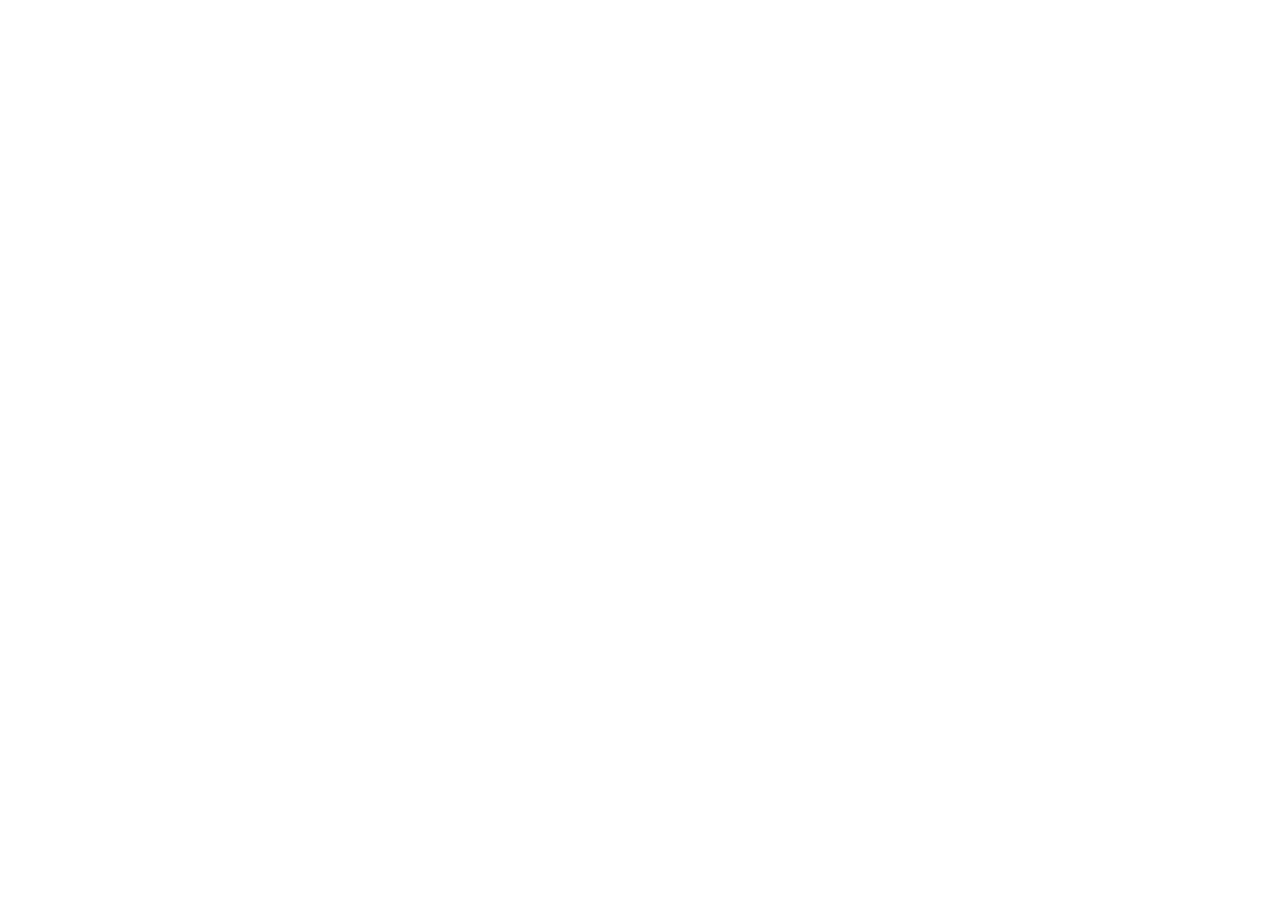
==== firstgittu.html @ 268319ab "my first commit" ====
<!DOCTYPE html>
<html lang="en">
<head>
    <meta charset="UTF-8">
    <meta name="viewport" content="width=device-width, initial-scale=1.0">
    <title>My First Github Repo</title>
</head>
<body>
    
</body>
</html>
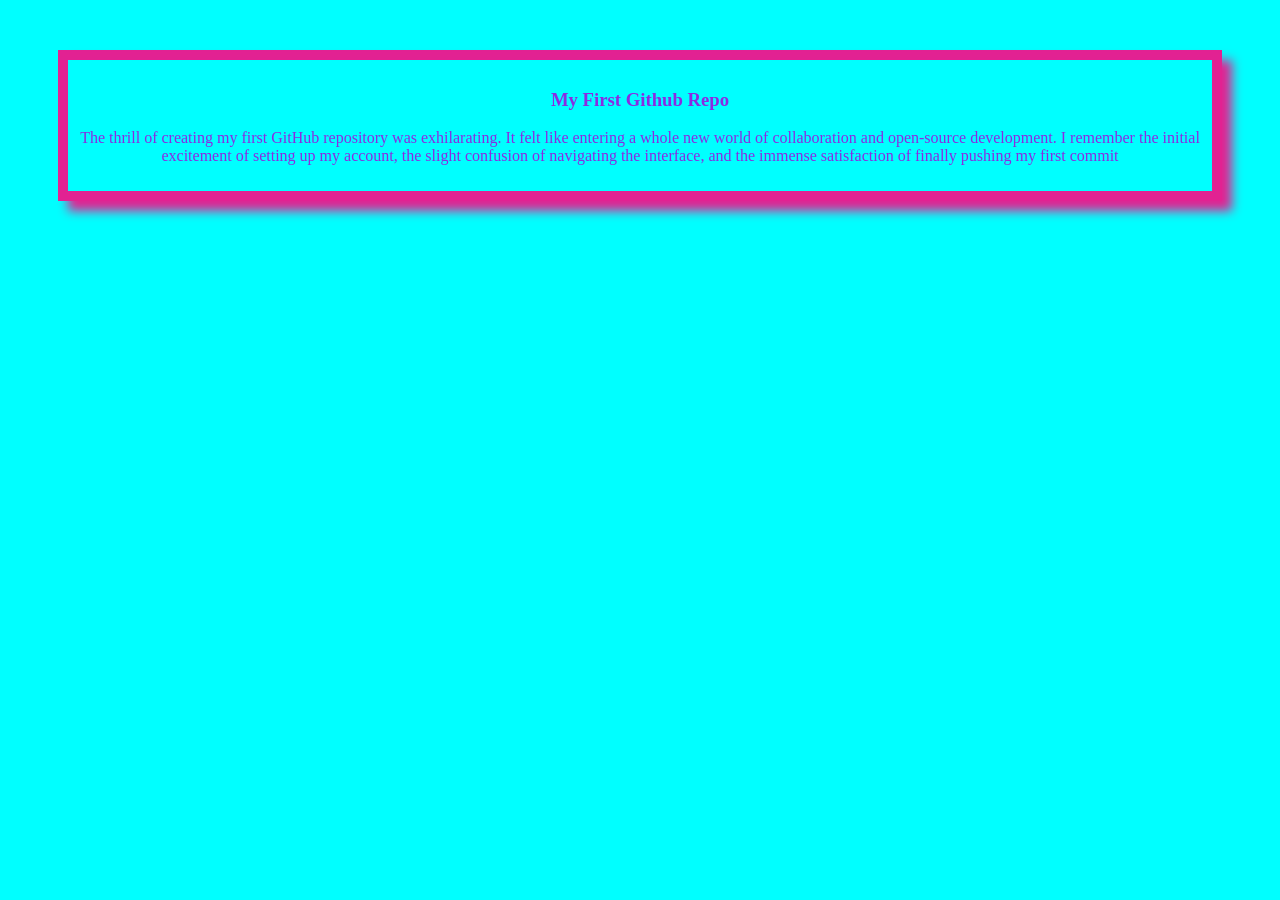
==== commit 1a9f366f: "added first blog" ====
--- a/firstgittu.html
+++ b/firstgittu.html
@@ -4,8 +4,12 @@
     <meta charset="UTF-8">
     <meta name="viewport" content="width=device-width, initial-scale=1.0">
     <title>My First Github Repo</title>
+    <link rel="stylesheet" href="gittustyle.css">
 </head>
 <body>
-    
+    <div>
+        <h3>My First Github Repo</h3>
+        <p>The thrill of creating my first GitHub repository was exhilarating. It felt like entering a whole new world of collaboration and open-source development. I remember the initial excitement of setting up my account, the slight confusion of navigating the interface, and the immense satisfaction of finally pushing my first commit</p>
+    </div>
 </body>
 </html>
--- a/gittustyle.css
+++ b/gittustyle.css
@@ -0,0 +1,12 @@
+div{
+    background-color: aqua;
+    color: blueviolet;
+    padding: 10px;
+    margin: 50px;
+    border: 10px solid rgb(226, 34, 146);
+    box-shadow: 10px 10px 10px rgb(226, 34, 146);
+    text-align: center;
+}
+*{
+    background-color: aqua;
+}
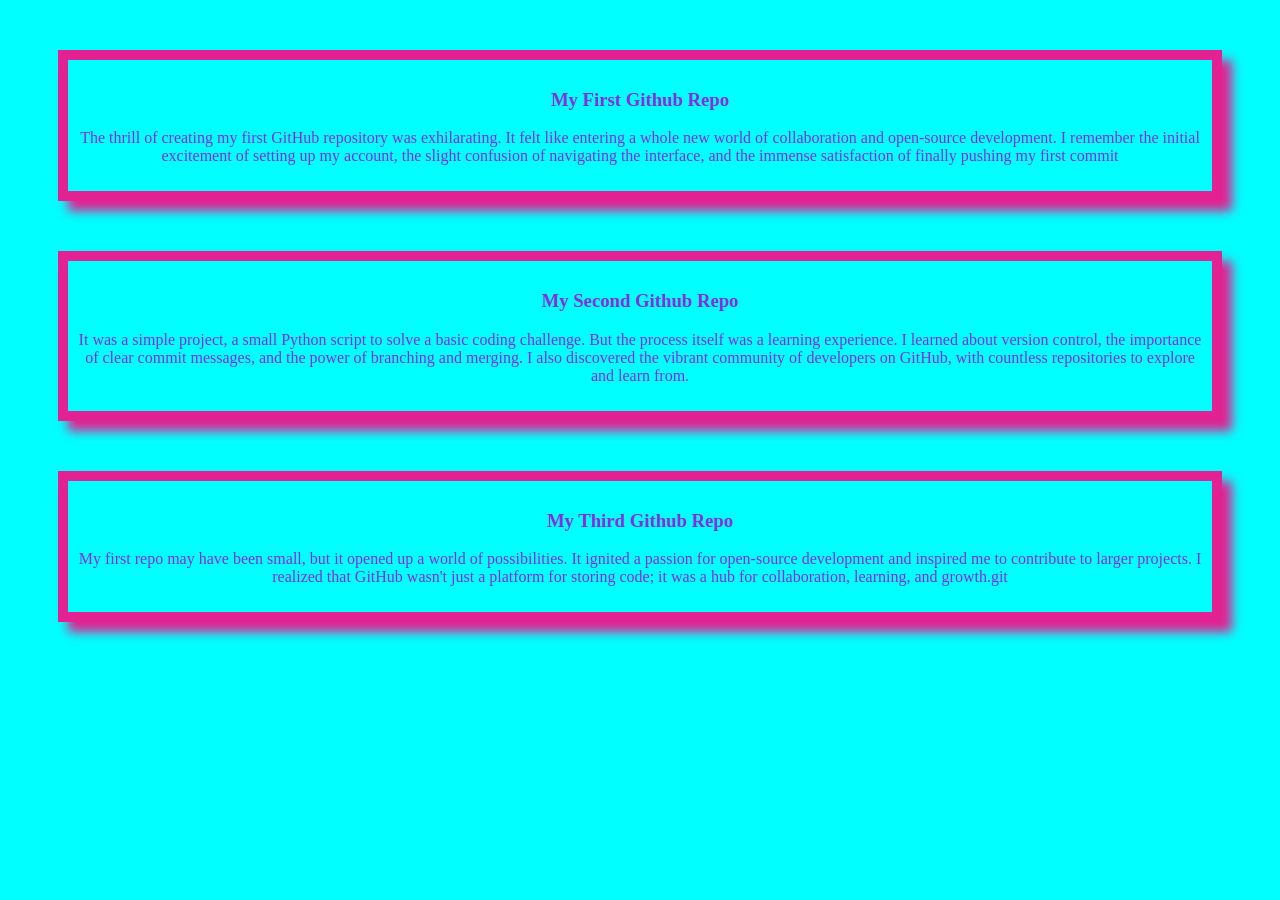
==== commit f1985a71: "added second and third blog" ====
--- a/firstgittu.html
+++ b/firstgittu.html
@@ -11,5 +11,13 @@
         <h3>My First Github Repo</h3>
         <p>The thrill of creating my first GitHub repository was exhilarating. It felt like entering a whole new world of collaboration and open-source development. I remember the initial excitement of setting up my account, the slight confusion of navigating the interface, and the immense satisfaction of finally pushing my first commit</p>
     </div>
+    <div>
+        <h3>My Second Github Repo</h3>
+        <p>It was a simple project, a small Python script to solve a basic coding challenge. But the process itself was a learning experience. I learned about version control, the importance of clear commit messages, and the power of branching and merging. I also discovered the vibrant community of developers on GitHub, with countless repositories to explore and learn from.</p>
+    </div>
+    <div>
+        <h3>My Third Github Repo</h3>
+        <p>My first repo may have been small, but it opened up a world of possibilities. It ignited a passion for open-source development and inspired me to contribute to larger projects. I realized that GitHub wasn't just a platform for storing code; it was a hub for collaboration, learning, and growth.git</p>
+    </div>
 </body>
 </html>
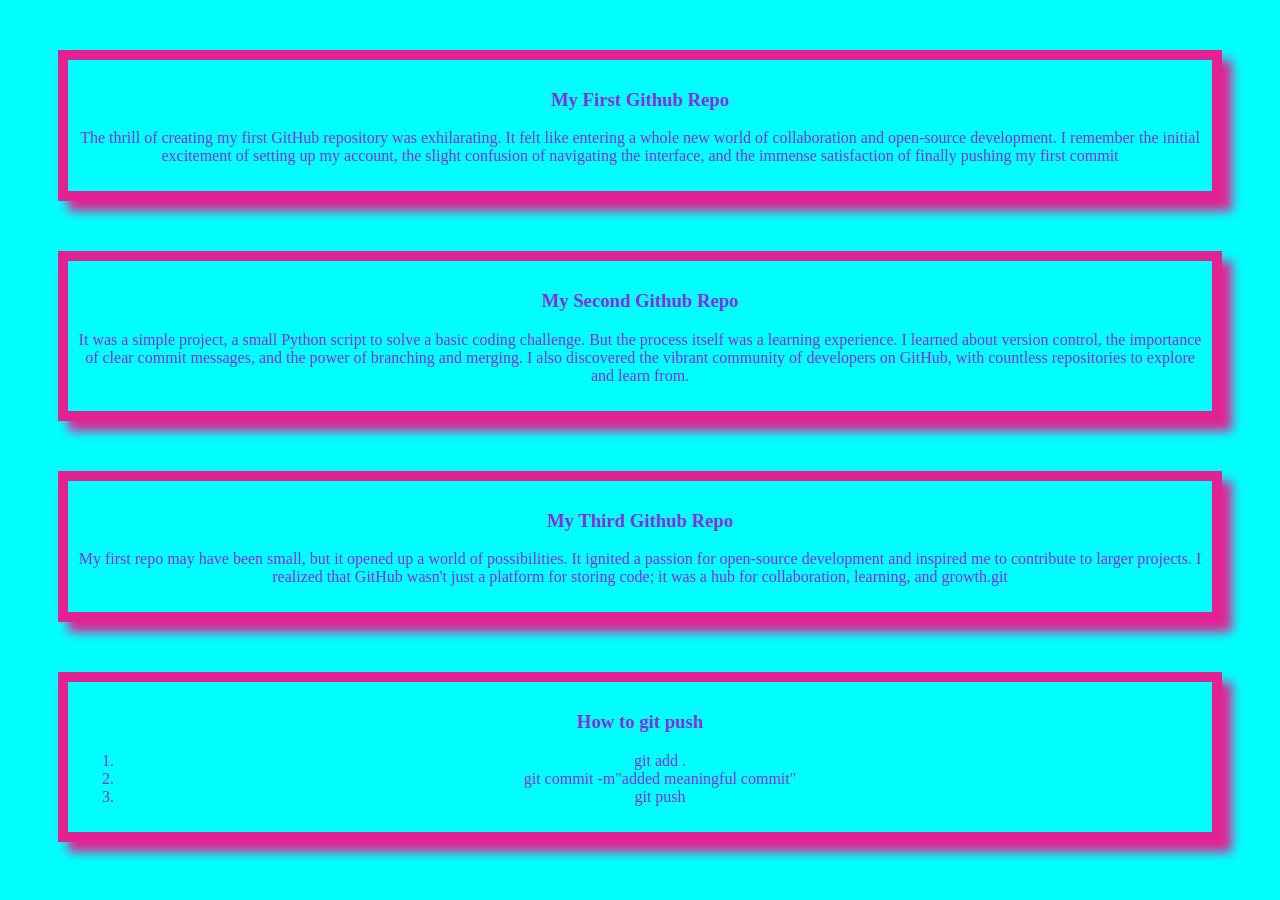
==== commit c1126646: "added a list" ====
--- a/firstgittu.html
+++ b/firstgittu.html
@@ -19,5 +19,13 @@
         <h3>My Third Github Repo</h3>
         <p>My first repo may have been small, but it opened up a world of possibilities. It ignited a passion for open-source development and inspired me to contribute to larger projects. I realized that GitHub wasn't just a platform for storing code; it was a hub for collaboration, learning, and growth.git</p>
     </div>
+    <div>
+        <h3>How to git push</h3>
+        <ol>
+            <li>git add .</li>
+            <li>git commit -m"added meaningful commit"</li>
+            <li>git push</li>
+        </ol>
+    </div>
 </body>
 </html>
